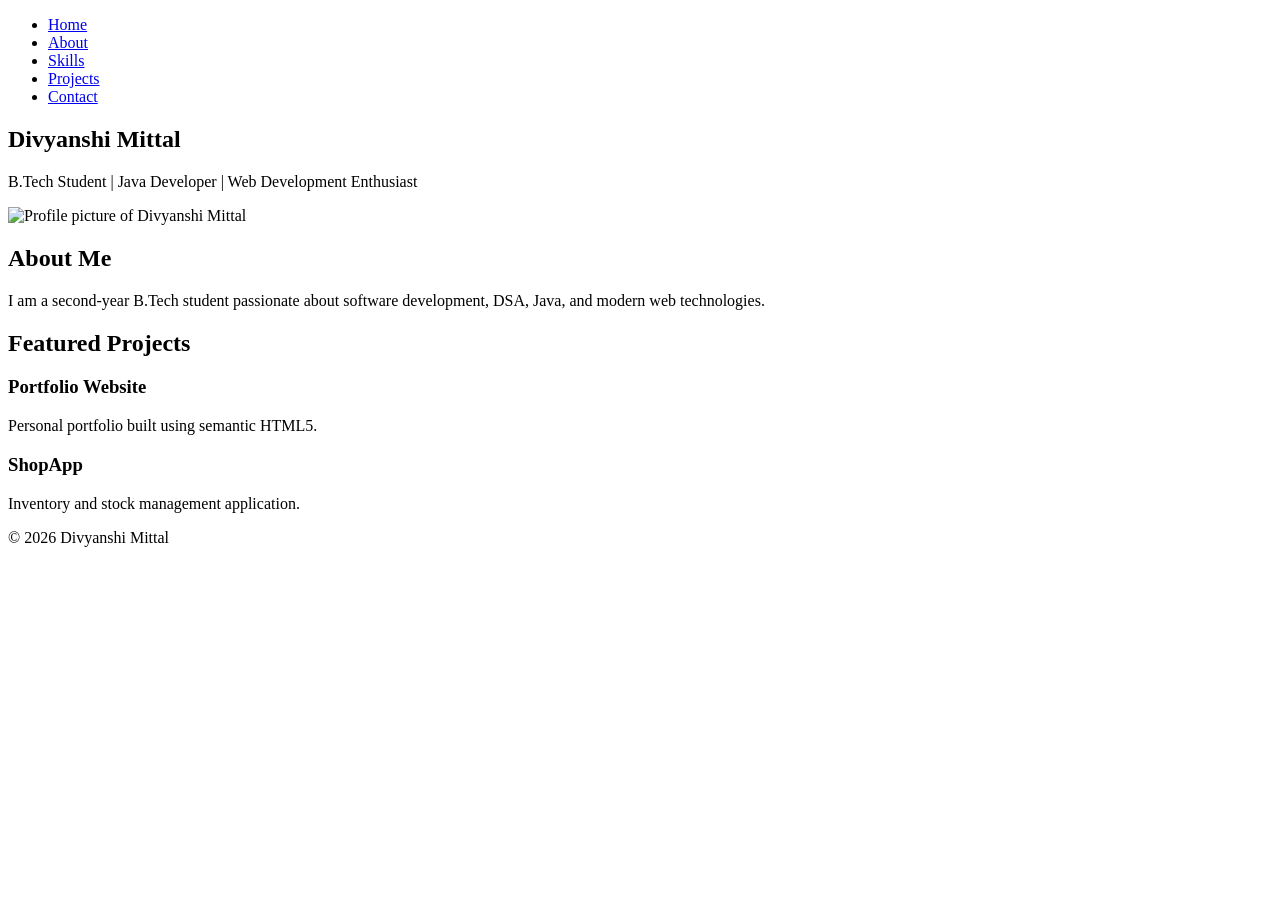
==== index.html @ 66bcd8cb "Add files via upload" ====
<!DOCTYPE html>
<html lang="en">
<head>
    <meta charset="UTF-8">
    <meta name="viewport" content="width=device-width, initial-scale=1.0">

    <title>Divyanshi Mittal | Portfolio</title>

    <meta name="description" content="Portfolio Website of Divyanshi Mittal">

    <meta name="keywords" content="Portfolio, Java, Web Development">

    <meta name="author" content="Divyanshi Mittal">

    <link rel="stylesheet" href="css/style.css">
</head>

<body>

<header>
    <nav aria-label="Main Navigation">
        <ul>
            <li><a href="index.html">Home</a></li>
            <li><a href="about.html">About</a></li>
            <li><a href="skills.html">Skills</a></li>
            <li><a href="projects.html">Projects</a></li>
            <li><a href="contact.html">Contact</a></li>
        </ul>
    </nav>
</header>

<main>

<section class="hero">
    <h1>Divyanshi Mittal</h1>

    <p>
        B.Tech Student | Java Developer |
        Web Development Enthusiast
    </p>

    <img src="images/profile.jpg"
         alt="Profile picture of Divyanshi Mittal">
</section>

<section>
    <h2>About Me</h2>

    <p>
        I am a second-year B.Tech student passionate
        about software development, DSA, Java,
        and modern web technologies.
    </p>
</section>

<section>
    <h2>Featured Projects</h2>

    <article>
        <h3>Portfolio Website</h3>
        <p>Personal portfolio built using semantic HTML5.</p>
    </article>

    <article>
        <h3>ShopApp</h3>
        <p>Inventory and stock management application.</p>
    </article>
</section>

</main>

<footer>
    <p>&copy; 2026 Divyanshi Mittal</p>
</footer>

</body>
</html>
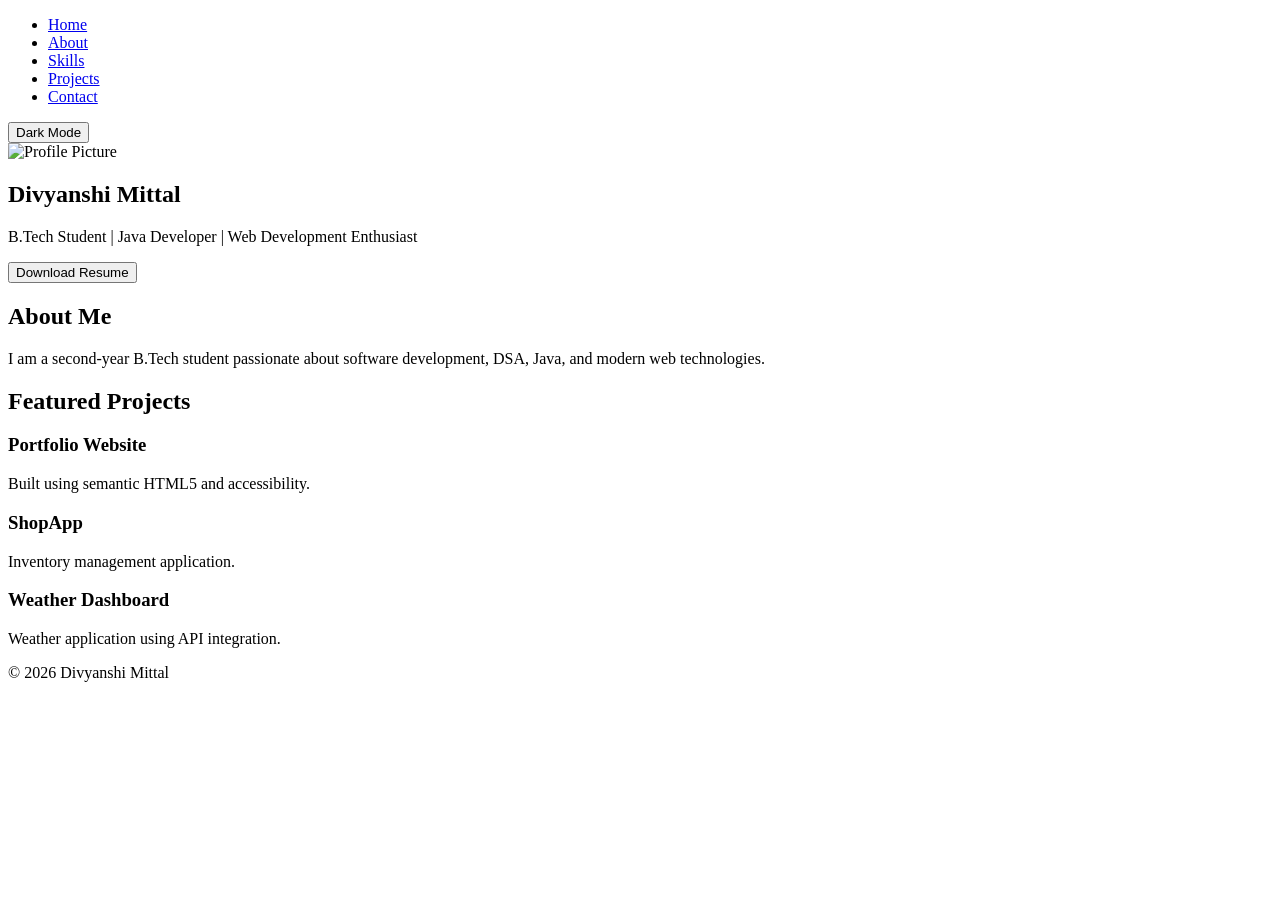
==== commit cbd75446: "Add files via upload Update portfolio for Task 2 - Advanced CSS and Responsive Design" ====
--- a/index.html
+++ b/index.html
@@ -26,12 +26,18 @@
             <li><a href="projects.html">Projects</a></li>
             <li><a href="contact.html">Contact</a></li>
         </ul>
+
+        <button id="theme-toggle">
+            Dark Mode
+        </button>
     </nav>
 </header>
 
 <main>
 
 <section class="hero">
+    <img src="images/profile.jpg" alt="Profile Picture">
+
     <h1>Divyanshi Mittal</h1>
 
     <p>
@@ -39,8 +45,7 @@
         Web Development Enthusiast
     </p>
 
-    <img src="images/profile.jpg"
-         alt="Profile picture of Divyanshi Mittal">
+    <button>Download Resume</button>
 </section>
 
 <section>
@@ -56,15 +61,24 @@
 <section>
     <h2>Featured Projects</h2>
 
-    <article>
-        <h3>Portfolio Website</h3>
-        <p>Personal portfolio built using semantic HTML5.</p>
-    </article>
+    <div class="projects-grid">
 
-    <article>
-        <h3>ShopApp</h3>
-        <p>Inventory and stock management application.</p>
-    </article>
+        <article class="card">
+            <h3>Portfolio Website</h3>
+            <p>Built using semantic HTML5 and accessibility.</p>
+        </article>
+
+        <article class="card">
+            <h3>ShopApp</h3>
+            <p>Inventory management application.</p>
+        </article>
+
+        <article class="card">
+            <h3>Weather Dashboard</h3>
+            <p>Weather application using API integration.</p>
+        </article>
+
+    </div>
 </section>
 
 </main>
@@ -73,5 +87,6 @@
     <p>&copy; 2026 Divyanshi Mittal</p>
 </footer>
 
+<script src="script.js"></script>
 </body>
 </html>
